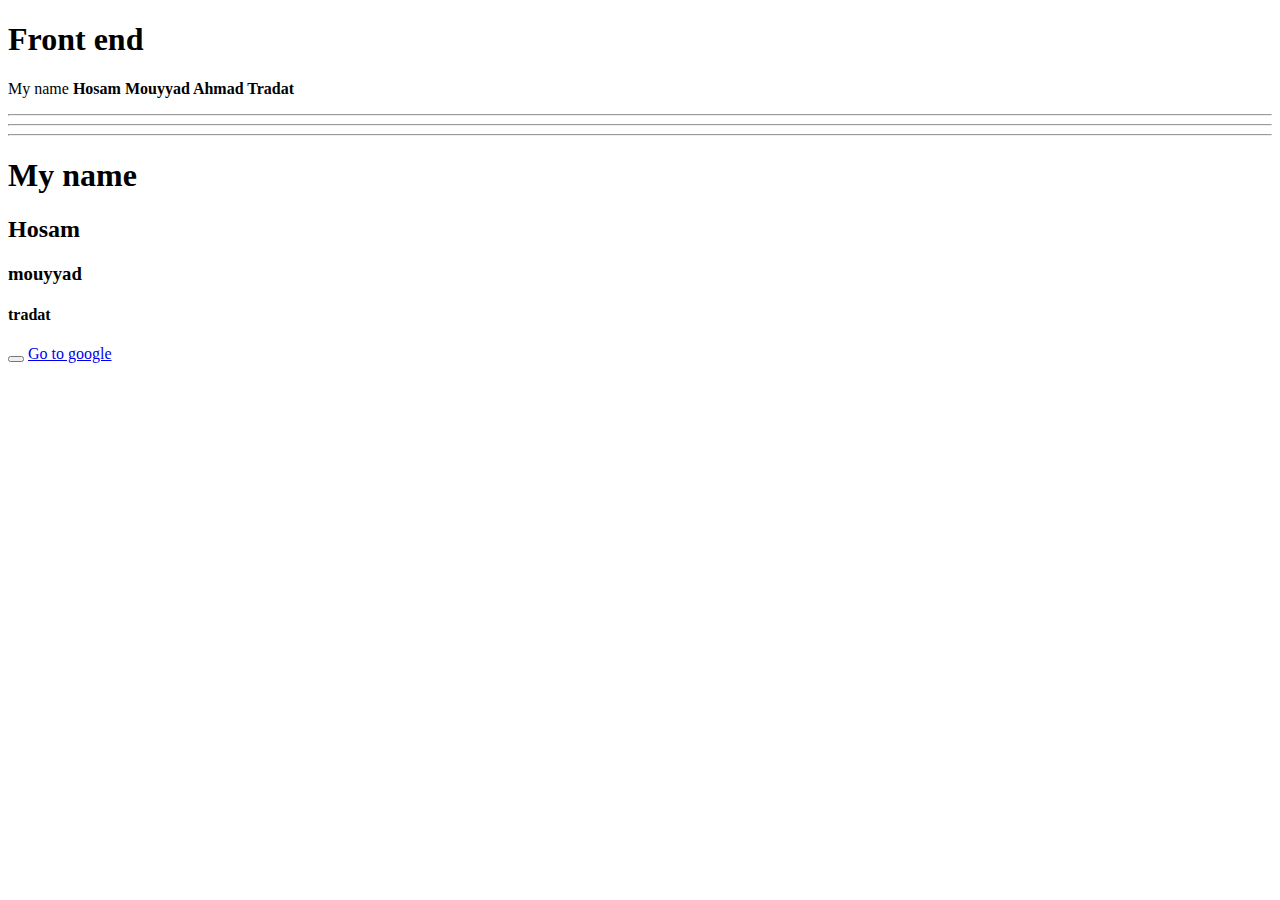
==== index.html @ 6f472d5f "frontend" ====
<!DOCTYPE html>
<html lang="en">
<head>
    <meta charset="UTF-8">
    <meta name="viewport" content="width=device-width, initial-scale=1.0">
    <title>Document</title>
</head>
<body>
    <h1>Front end</h1>
    
<p> My name <b>Hosam Mouyyad Ahmad Tradat </b> </p>
 <hr><hr><hr>

 <h1>My name  </h1>
 <h2>Hosam  </h2>
 <h3>mouyyad</h3>
 <h4>tradat</h4>



<button></button>


<a href="http://google.com"> Go to google</a>


    
</body>
</html>
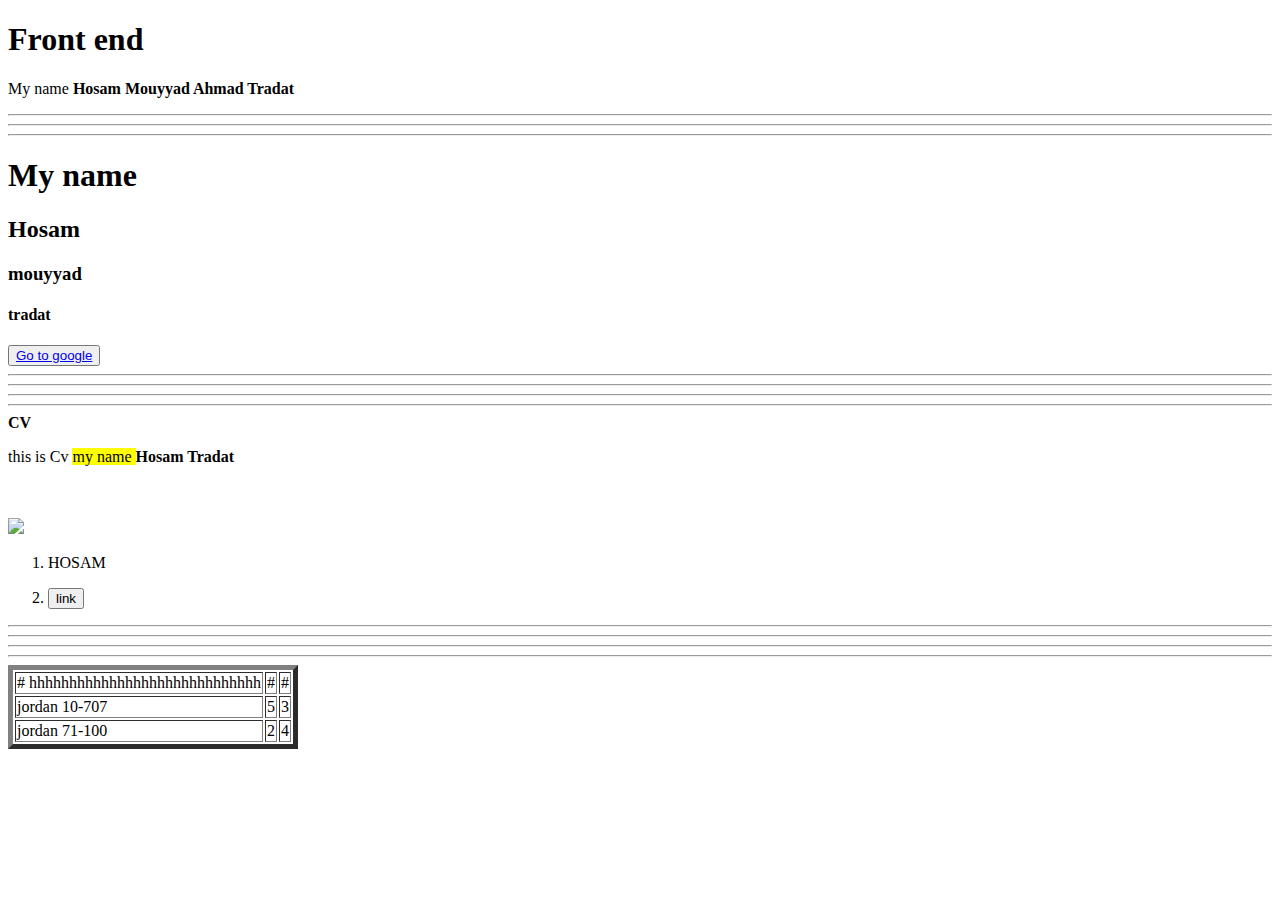
==== commit c65d1d4e: "tags.table" ====
--- a/index.html
+++ b/index.html
@@ -18,10 +18,63 @@
 
 
 
-<button></button>
+<button>
+    <a href="http://google.com"> Go to google</a>
+    
+</button>
 
 
-<a href="http://google.com"> Go to google</a>
+
+
+<hr><hr><hr><hr>
+
+<strong> CV </strong> <br>
+ <p> this is Cv <mark>my name </mark> <b>Hosam Tradat </b></p><br><br>
+
+ <img width="300" 
+  src="https://upload.wikimedia.org/wikipedia/commons/thumb/6/61/HTML5_logo_and_wordmark.svg/512px-HTML5_logo_and_wordmark.svg.png" >
+
+ <ol>
+    <li>
+        <p>HOSAM</p>
+
+    </li>
+    
+    
+         <li>
+               <p>
+    <button>link</button>
+</p>
+    </li>
+ </ol>
+
+<hr><hr><hr><hr>
+
+<table border="5">
+    <thead>
+        <tr>
+            <td>  # hhhhhhhhhhhhhhhhhhhhhhhhhhhhh</td>
+            <td>#</td>
+            <td>#</td>
+        </tr>
+    </thead>
+    <tbody>
+        <tr>
+            <td> jordan  10-707 </td>
+            <td>5</td>
+            <td>3</td> 
+        </tr>
+              <tr>
+                       <td>jordan   71-100</td>
+                      <td>2</td>
+                       <td>4</td> 
+          </tr>
+
+
+    </tbody>
+</table>
+
+
 
 
     
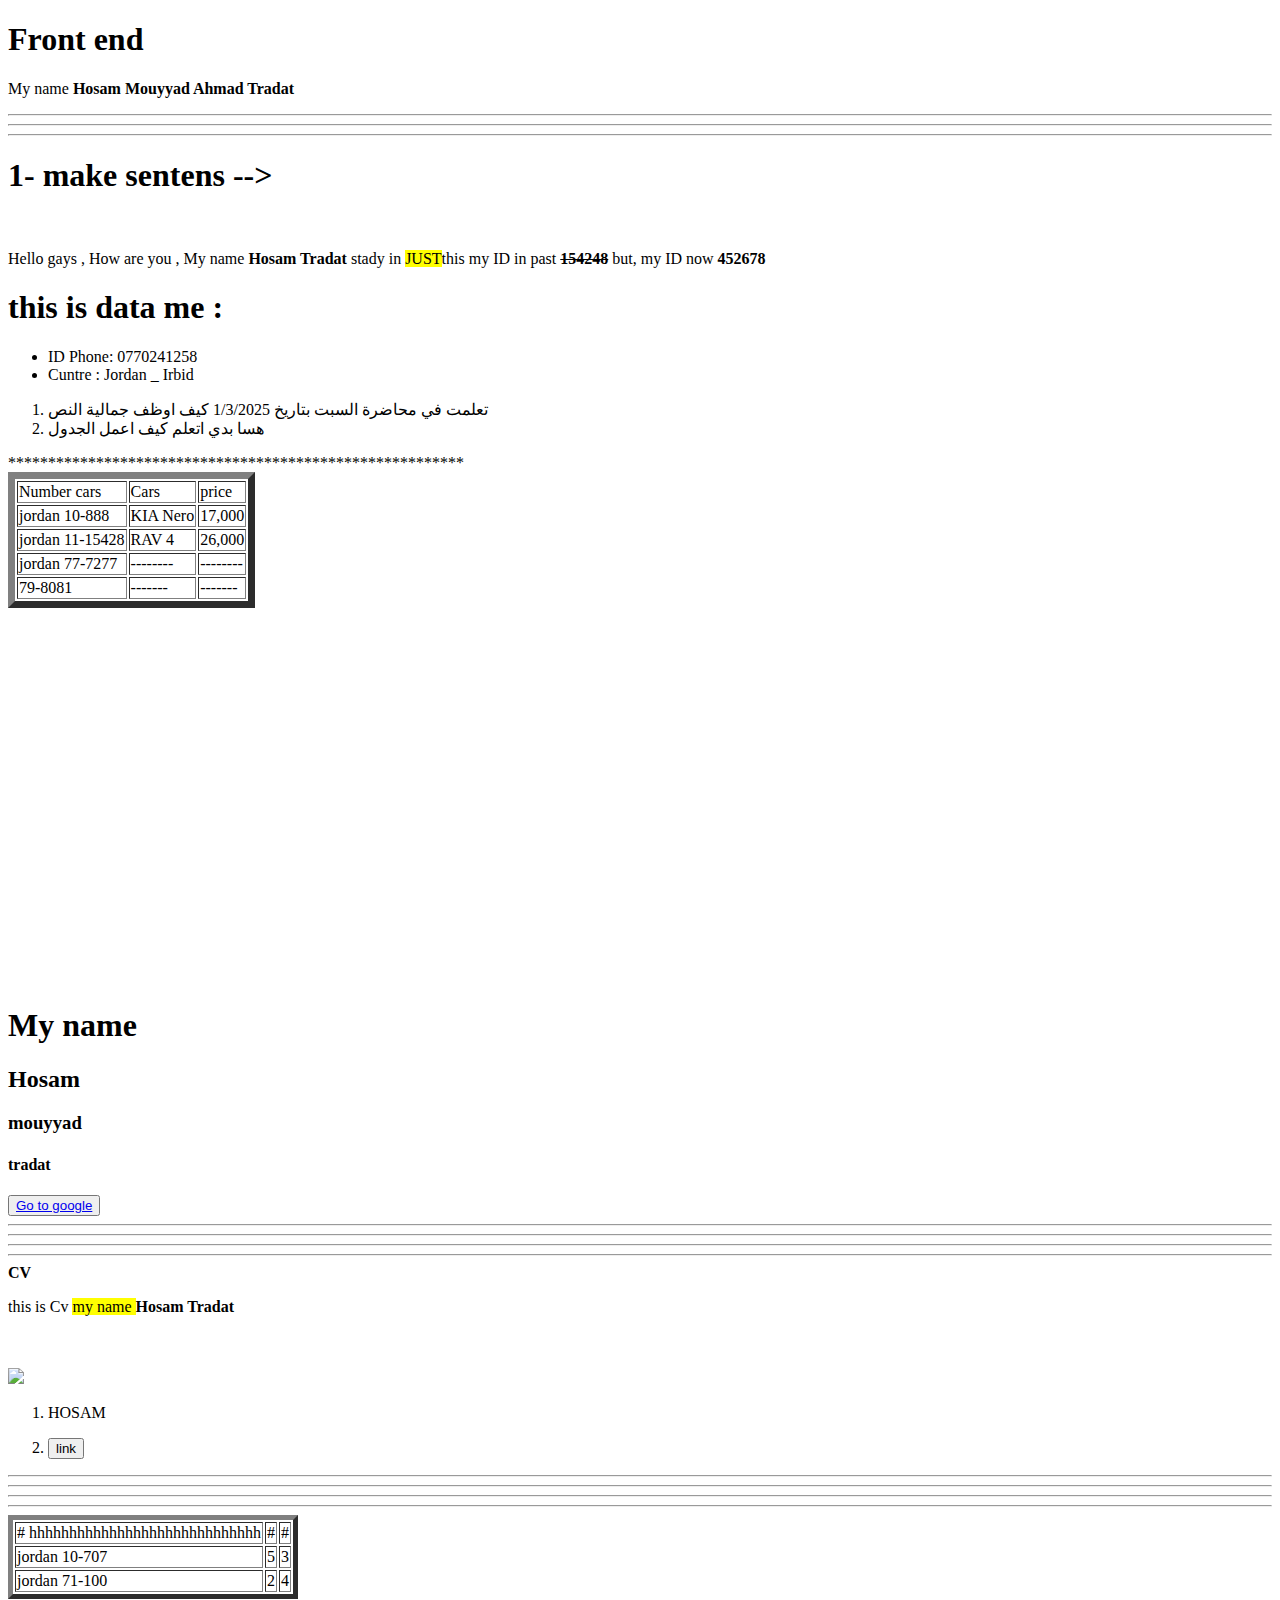
==== commit 8fda1236: "table row" ====
--- a/index.html
+++ b/index.html
@@ -3,13 +3,114 @@
 <head>
     <meta charset="UTF-8">
     <meta name="viewport" content="width=device-width, initial-scale=1.0">
-    <title>Document</title>
+    <title>front-end  </title>
 </head>
 <body>
     <h1>Front end</h1>
     
 <p> My name <b>Hosam Mouyyad Ahmad Tradat </b> </p>
  <hr><hr><hr>
+
+
+
+
+
+ <h1>1- make sentens --></h1> <br>
+
+ <p>Hello gays , How are you , My name <b>Hosam Tradat </b> stady in <mark>JUST</mark>this my ID in past<strong> <del>154248</del> </strong> but, my ID now <b>452678</b> </p> 
+ 
+     <h1>this is data me : </h1>
+            <ul>
+                 <li>ID Phone: 0770241258</li>
+                 <li> Cuntre : Jordan _ Irbid</li>
+            </ul>
+                        
+                 <ol>
+                       <li>  تعلمت في محاضرة السبت بتاريخ 1/3/2025 كيف اوظف جمالية النص </li>
+                        
+                       <li>             هسا بدي اتعلم كيف اعمل الجدول      </li>
+                 </ol>
+ 
+ *********************************************************
+<br>
+    <table border="7">
+
+             <thead>
+                <tr>
+                     <td> Number cars  </td>
+              
+                    <td>   Cars   </td>
+              
+                     <td>price   </td>
+                </tr> 
+        </thead>
+ 
+       <tbody>
+            <tr>
+                 <td>jordan  10-888 </td>
+                 <td> KIA Nero </td>
+                 <td>17,000 </td>
+            </tr>
+
+            <tr>
+                <td> jordan 11-15428 </td>
+                <td> RAV 4  </td>
+                <td>  26,000 </td>
+           </tr>
+
+           <tr>
+            <td>jordan  77-7277 </td>
+            <td> -------- </td>
+            <td> -------- </td>
+       </tr>
+
+       <tr>
+        <td> 79-8081 </td>
+        <td> ------- </td>
+        <td> ------- </td>
+   </tr>
+
+
+
+
+
+
+       </tbody>
+
+
+
+
+
+    </table>
+
+
+
+
+
+
+
+
+
+
+
+
+
+
+
+
+
+
+
+
+
+
+
+
+
+
+<br><br><br><br><br><br><br><br><br><br><br><br><br><br><br><br><br><br><br><br><br>
+
+
 
  <h1>My name  </h1>
  <h2>Hosam  </h2>
@@ -73,7 +174,9 @@
 
     </tbody>
 </table>
-
+<hr><hr><br><hr><br><hr>
+******************************************************************************************
+<br><br><br><br>
 
 
 
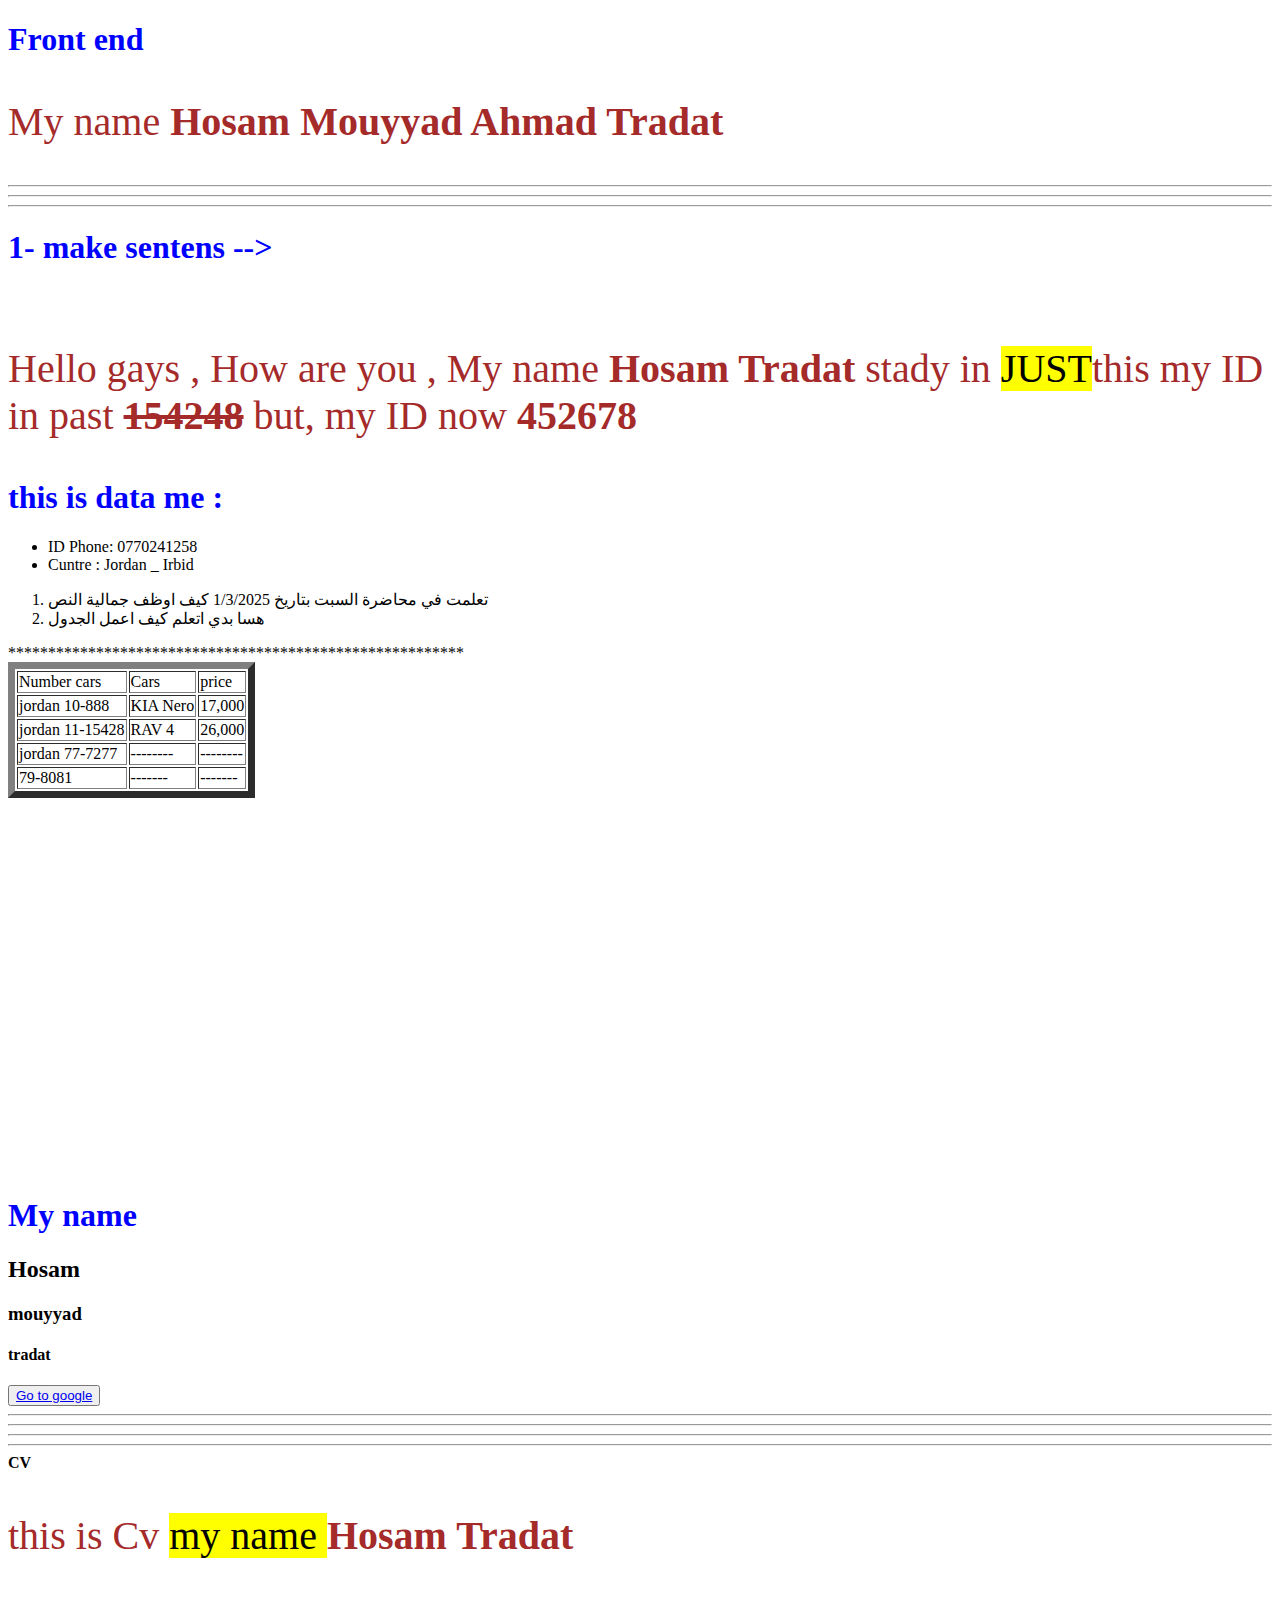
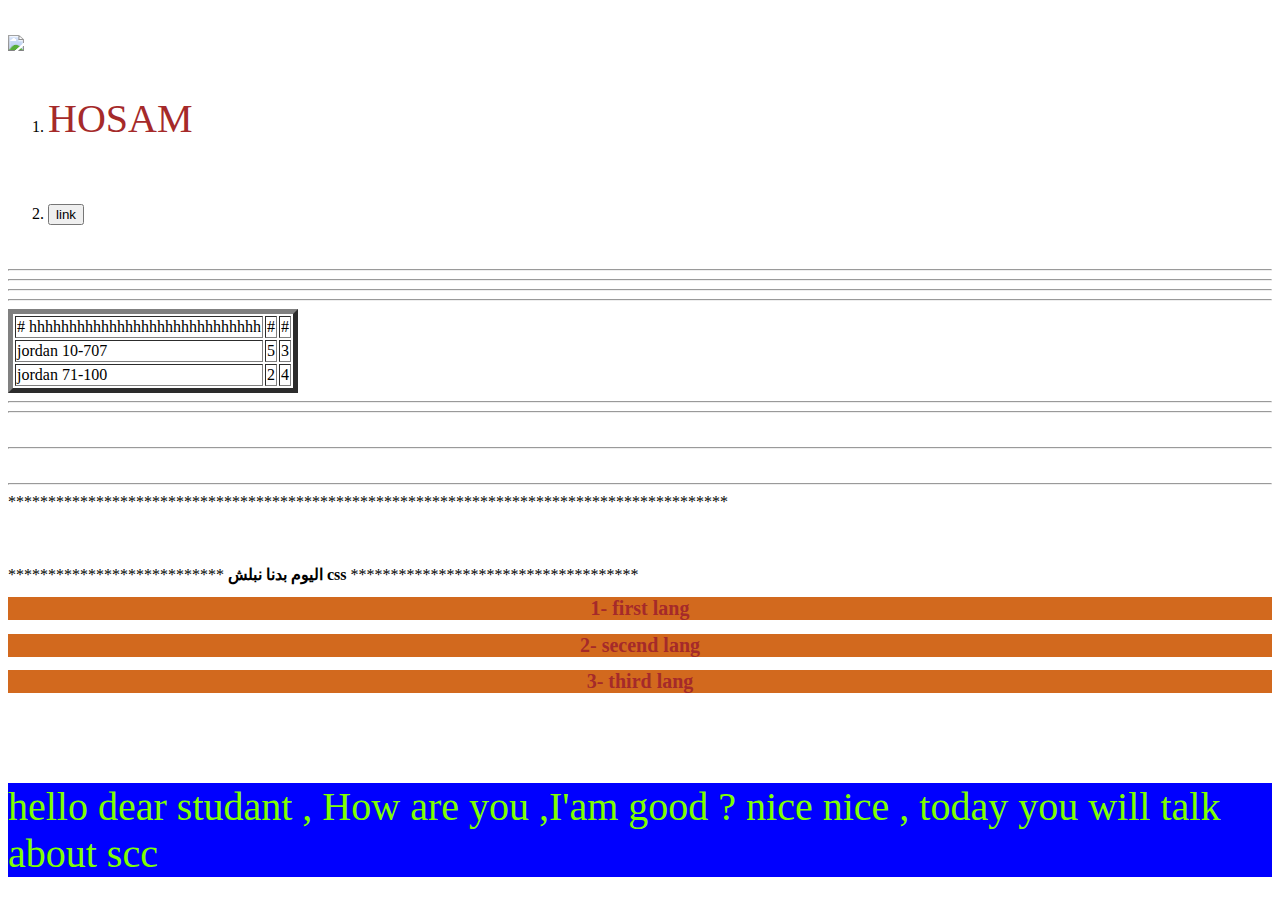
==== commit b457f150: "learn css" ====
--- a/index.html
+++ b/index.html
@@ -4,6 +4,33 @@
     <meta charset="UTF-8">
     <meta name="viewport" content="width=device-width, initial-scale=1.0">
     <title>front-end  </title>
+
+       <style>
+      h1{
+        color: blue;
+      }
+p{
+    color: brown;font-size: 40px;
+}
+
+     #speachialH1 {
+        color: brown;
+        background-color: chocolate;
+        font-size: 20px;
+        text-align: center;
+     }
+
+
+
+.anything {
+    color: chartreuse;
+    font-size: 40px;
+    background-color: blue;
+}
+
+
+
+            </style>
 </head>
 <body>
     <h1>Front end</h1>
@@ -178,8 +205,17 @@
 ******************************************************************************************
 <br><br><br><br>
 
-
-
-    
+*************************** <b> اليوم بدنا نبلش css </b>************************************
+<h1 id="speachialH1" > 1- first lang </h1>
+   <h1 id="speachialH1"> 2- secend lang  </h2>
+      <h1 id="speachialH1"> 3- third lang </h3>
+
+<br><br>
+
+<p class="anything">hello dear studant , How are you ,I'am good ?  nice nice , today you will talk about scc </p>
+
+
+
+
 </body>
 </html>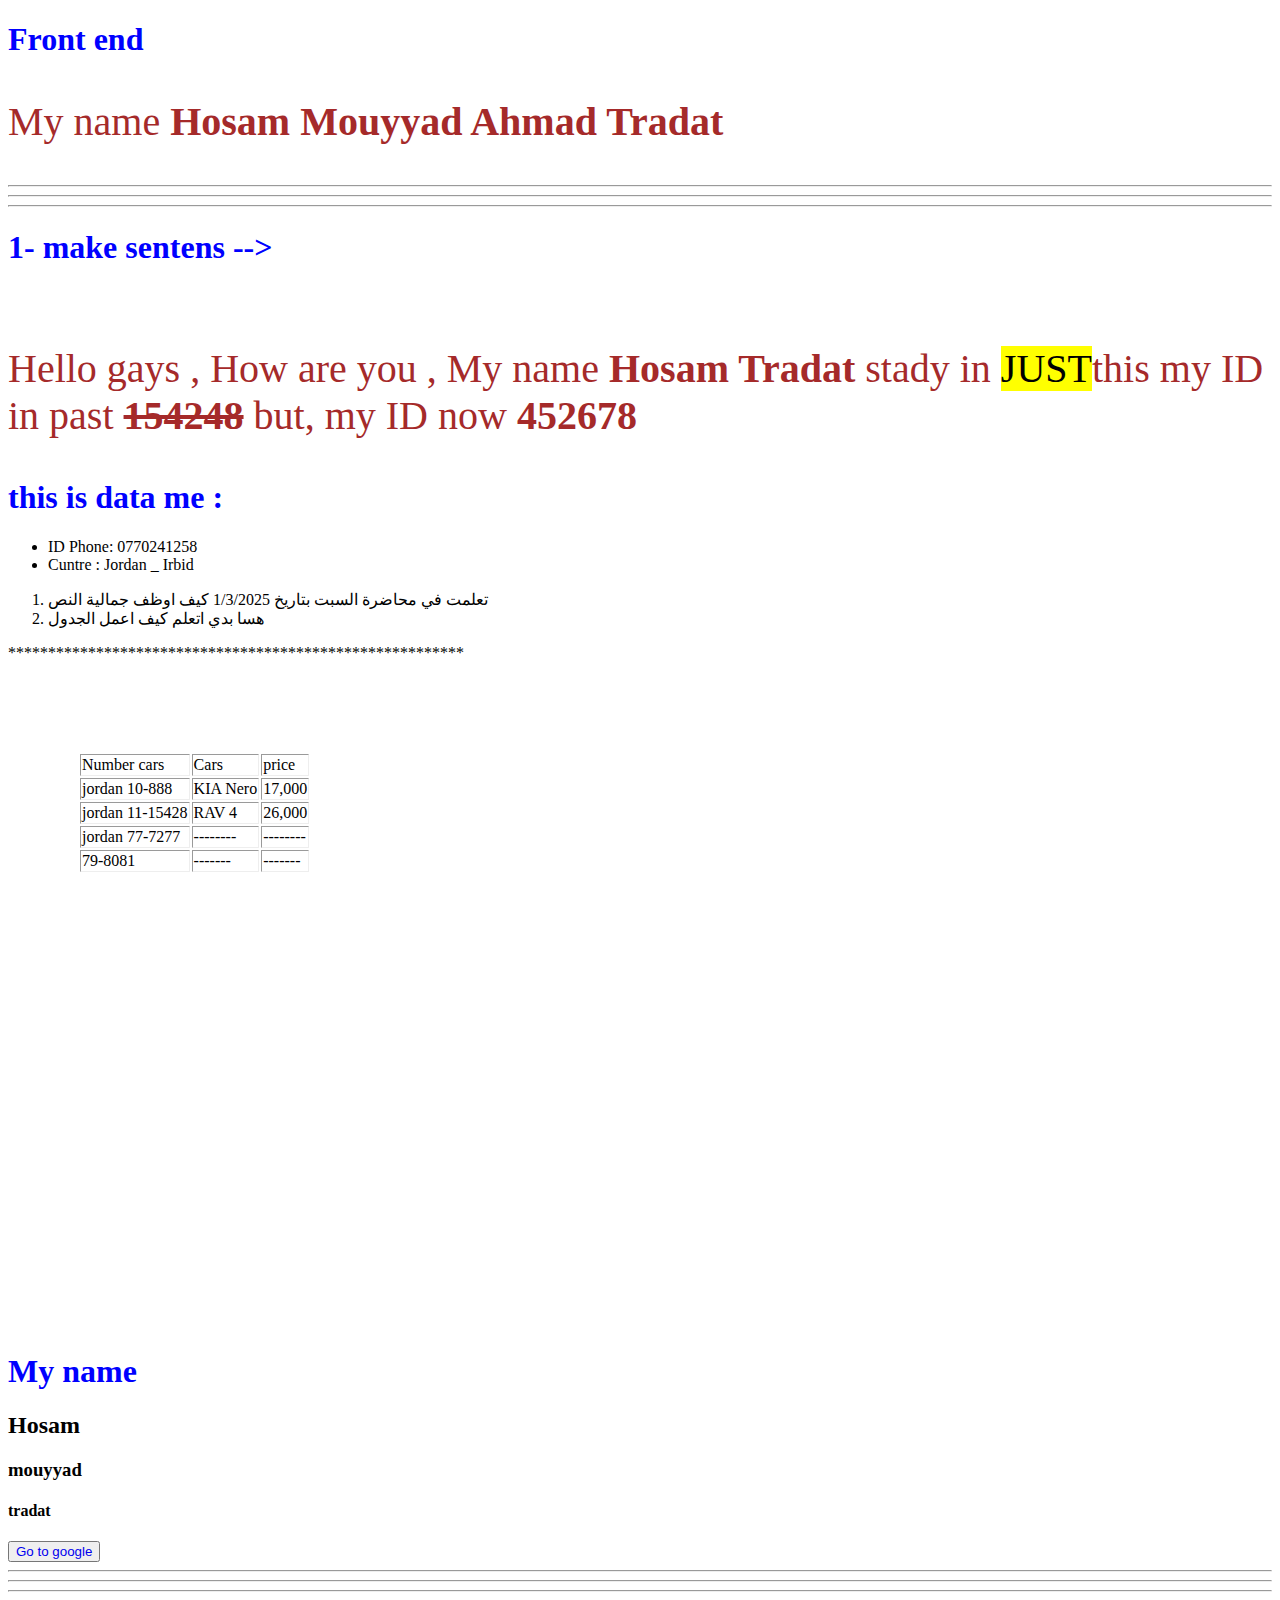
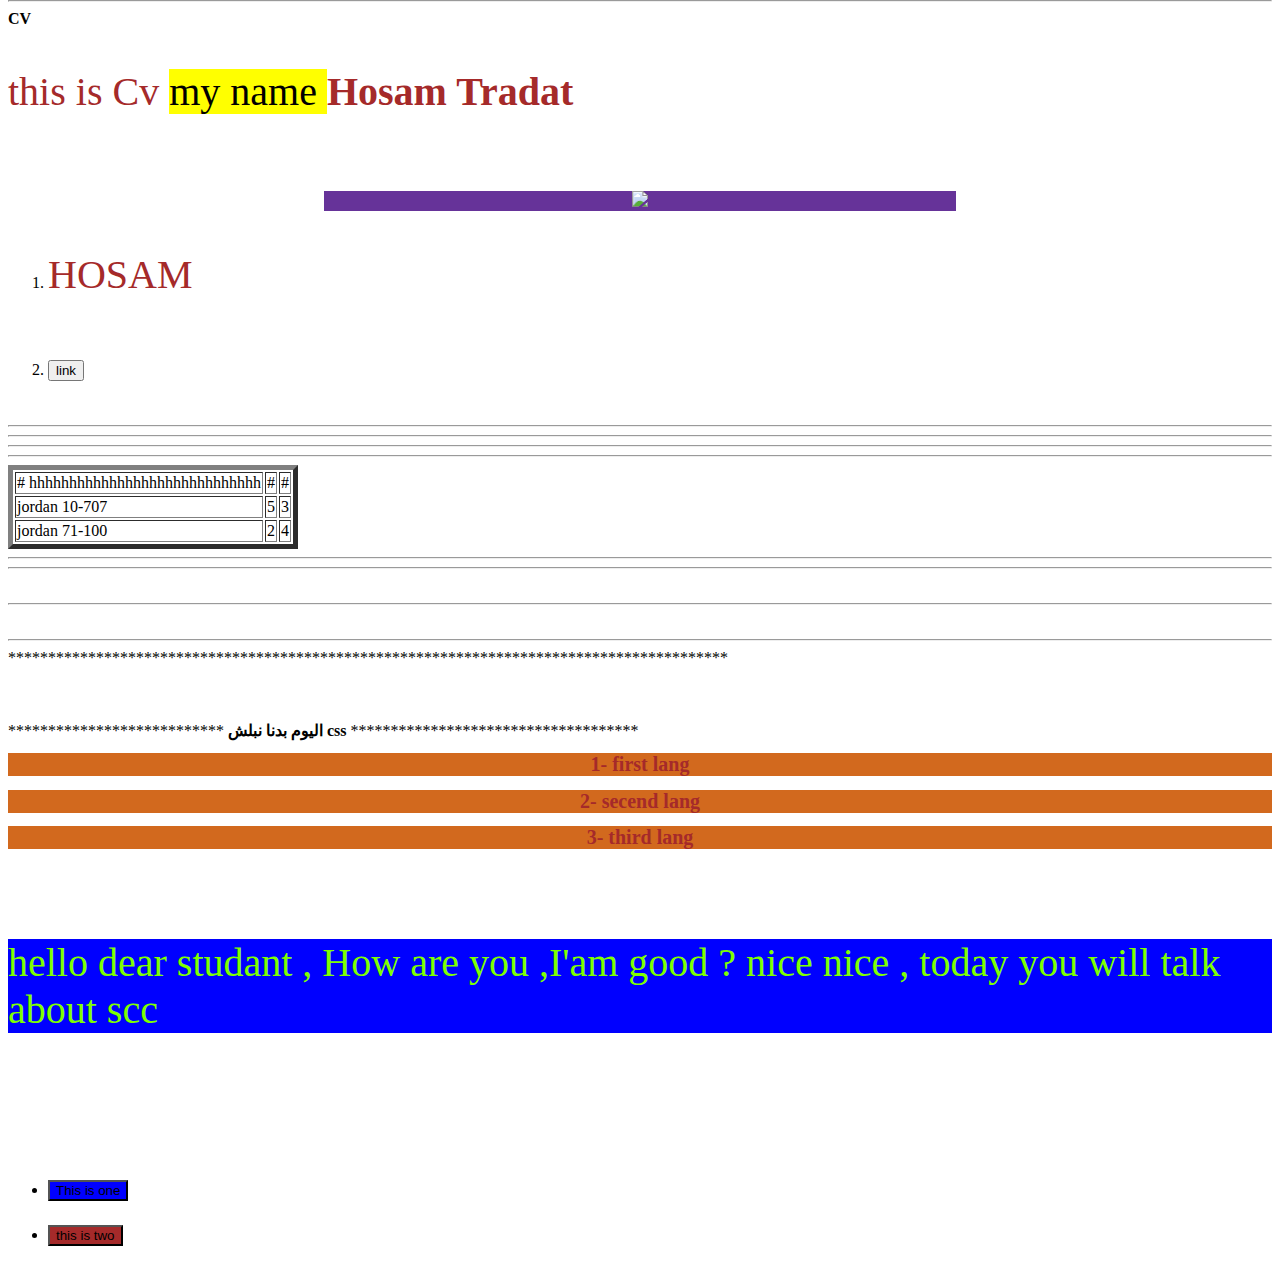
==== commit 2be0a1ca: "css" ====
--- a/index.html
+++ b/index.html
@@ -6,6 +6,20 @@
     <title>front-end  </title>
 
        <style>
+           .img{
+            width: 50%;
+           background-color: rebeccapurple;
+            text-align: center;
+            margin: auto;
+
+           }
+      a{
+        text-decoration: none;
+      }
+
+
+
+
       h1{
         color: blue;
       }
@@ -29,7 +43,23 @@
 }
 
 
-
+         ul button {
+            background-color: blue;
+         }
+
+    ul>li>button{
+        background-color: brown;
+    }
+
+        .cars{
+           
+           padding-left: 30px;
+            padding-right: 30px;
+            padding-top:  50px; ;
+            padding-bottom:40px ;
+            border: 30px;
+            margin: 40px;
+         }
             </style>
 </head>
 <body>
@@ -60,7 +90,7 @@
  
  *********************************************************
 <br>
-    <table border="7">
+    <table class="cars" border="1">
 
              <thead>
                 <tr>
@@ -159,8 +189,7 @@
 <strong> CV </strong> <br>
  <p> this is Cv <mark>my name </mark> <b>Hosam Tradat </b></p><br><br>
 
- <img width="300" 
-  src="https://upload.wikimedia.org/wikipedia/commons/thumb/6/61/HTML5_logo_and_wordmark.svg/512px-HTML5_logo_and_wordmark.svg.png" >
+ <div class="img"> <img   src="https://upload.wikimedia.org/wikipedia/commons/thumb/6/61/HTML5_logo_and_wordmark.svg/512px-HTML5_logo_and_wordmark.svg.png" > </div>
 
  <ol>
     <li>
@@ -214,7 +243,17 @@
 
 <p class="anything">hello dear studant , How are you ,I'am good ?  nice nice , today you will talk about scc </p>
 
-
+<br><br><br><br>
+
+
+<ul>  <li> 
+                     
+            <h1> <button> This is one  </button> </h1>    
+                               </li> 
+                        
+                           <li> <button>this is two </button>  </li>    
+
+                            </ul>
 
 
 </body>
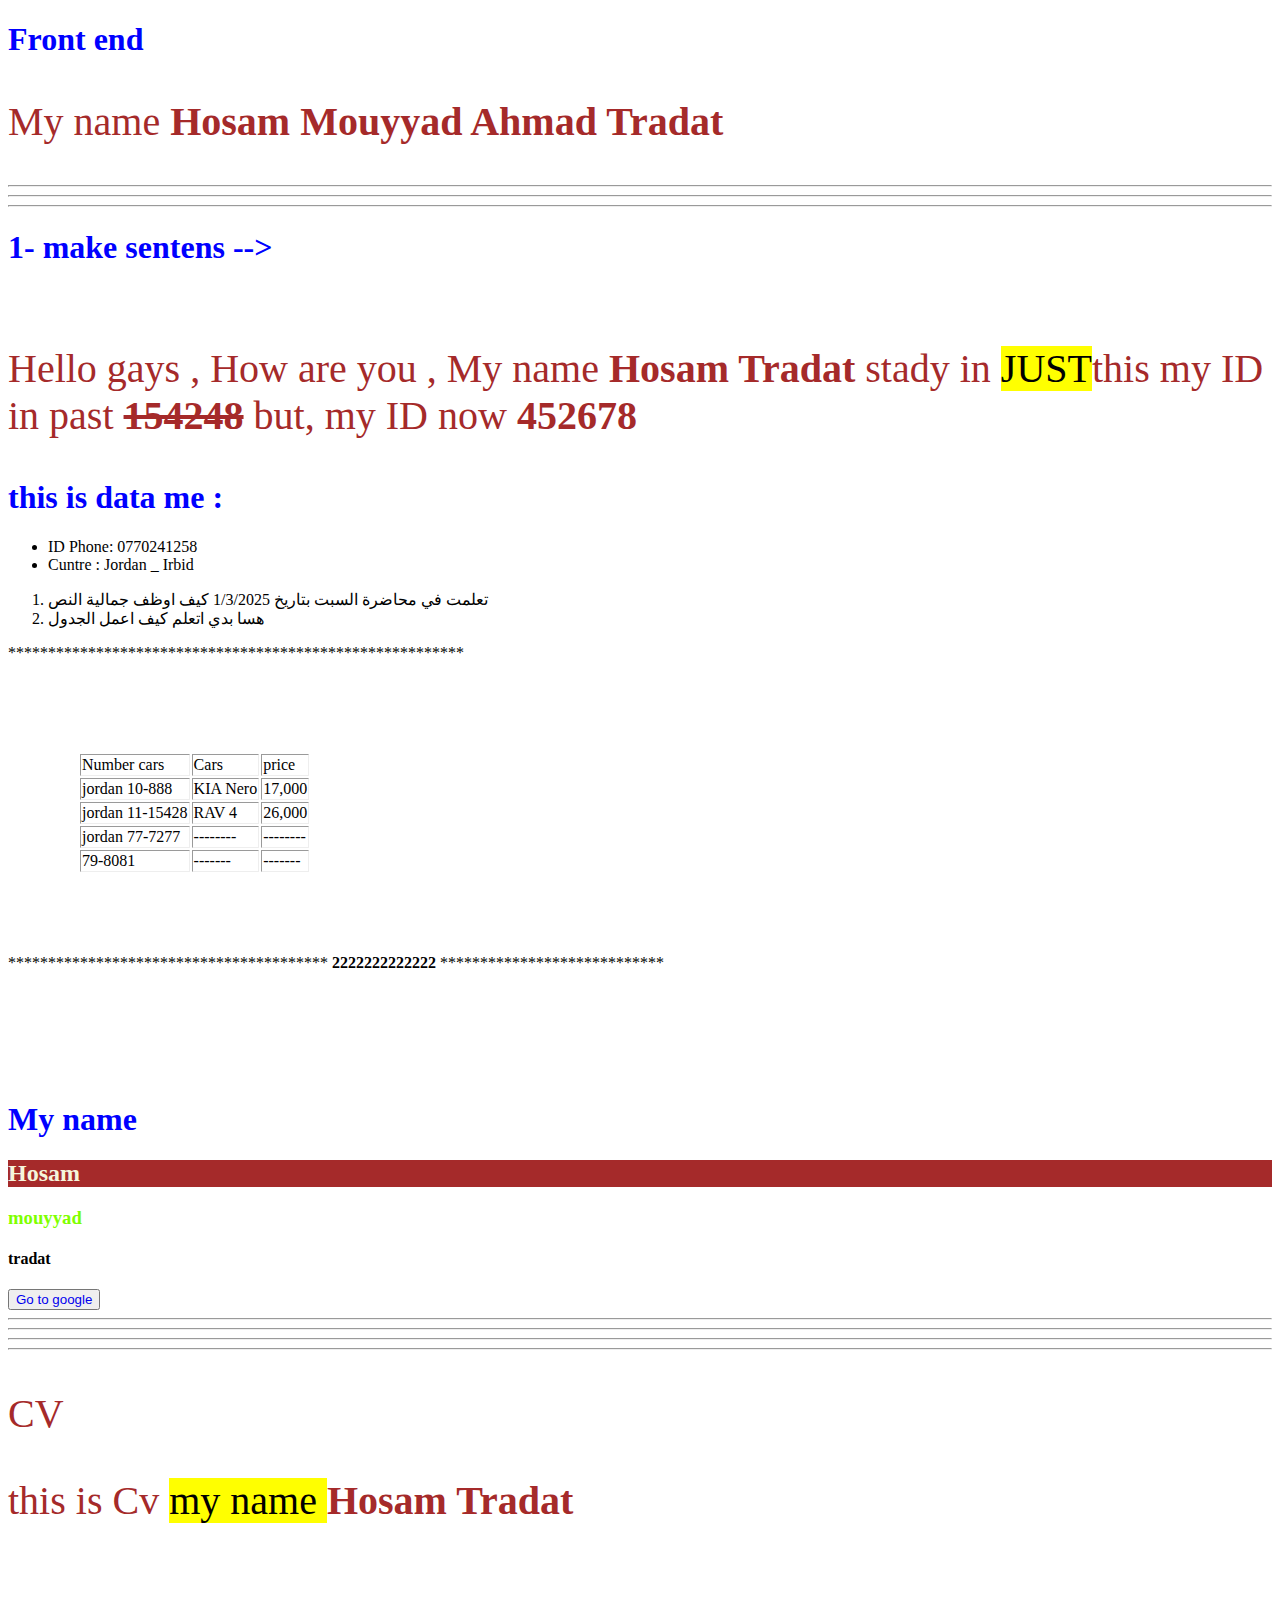
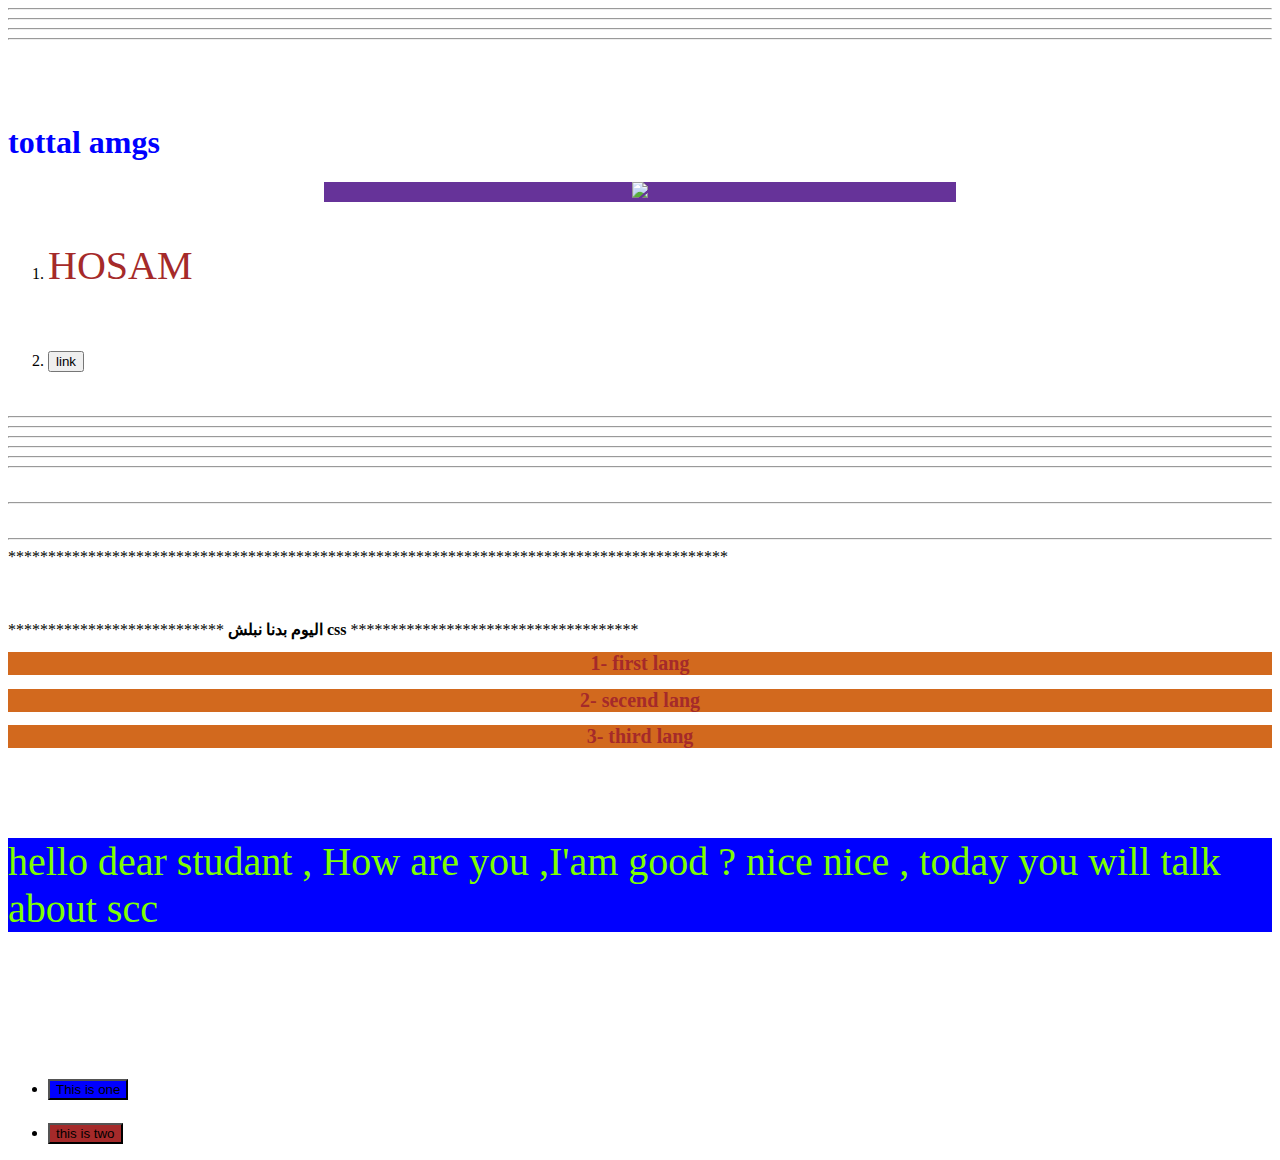
==== commit a41f9811: "html" ====
--- a/index.html
+++ b/index.html
@@ -6,6 +6,8 @@
     <title>front-end  </title>
 
        <style>
+           
+
            .img{
             width: 50%;
            background-color: rebeccapurple;
@@ -143,35 +145,18 @@
 
 
 
-
-
-
-
-
-
-
-
-
-
-
-
-
-
-
-
-
-
-
-
-
-
-<br><br><br><br><br><br><br><br><br><br><br><br><br><br><br><br><br><br><br><br><br>
+**************************************** <strong> 2222222222222 </strong> ****************************
+
+
+
+
+<br><br><br><br><br><br><br>
 
 
 
  <h1>My name  </h1>
- <h2>Hosam  </h2>
- <h3>mouyyad</h3>
+ <h2 style="background-color: brown;color: beige;">Hosam  </h2>
+ <h3 style="color: chartreuse;">mouyyad</h3>
  <h4>tradat</h4>
 
 
@@ -186,8 +171,16 @@
 
 <hr><hr><hr><hr>
 
-<strong> CV </strong> <br>
- <p> this is Cv <mark>my name </mark> <b>Hosam Tradat </b></p><br><br>
+ <p>CV</p> 
+ 
+ <p> this is Cv <mark>my name </mark> <b>Hosam Tradat </b></p><br><br><hr><hr><hr><hr><br><br><br>
+
+
+
+
+
+
+<h1 >  tottal amgs   </h1>
 
  <div class="img"> <img   src="https://upload.wikimedia.org/wikipedia/commons/thumb/6/61/HTML5_logo_and_wordmark.svg/512px-HTML5_logo_and_wordmark.svg.png" > </div>
 
@@ -207,29 +200,7 @@
 
 <hr><hr><hr><hr>
 
-<table border="5">
-    <thead>
-        <tr>
-            <td>  # hhhhhhhhhhhhhhhhhhhhhhhhhhhhh</td>
-            <td>#</td>
-            <td>#</td>
-        </tr>
-    </thead>
-    <tbody>
-        <tr>
-            <td> jordan  10-707 </td>
-            <td>5</td>
-            <td>3</td> 
-        </tr>
-              <tr>
-                       <td>jordan   71-100</td>
-                      <td>2</td>
-                       <td>4</td> 
-          </tr>
-
-
-    </tbody>
-</table>
+
 <hr><hr><br><hr><br><hr>
 ******************************************************************************************
 <br><br><br><br>
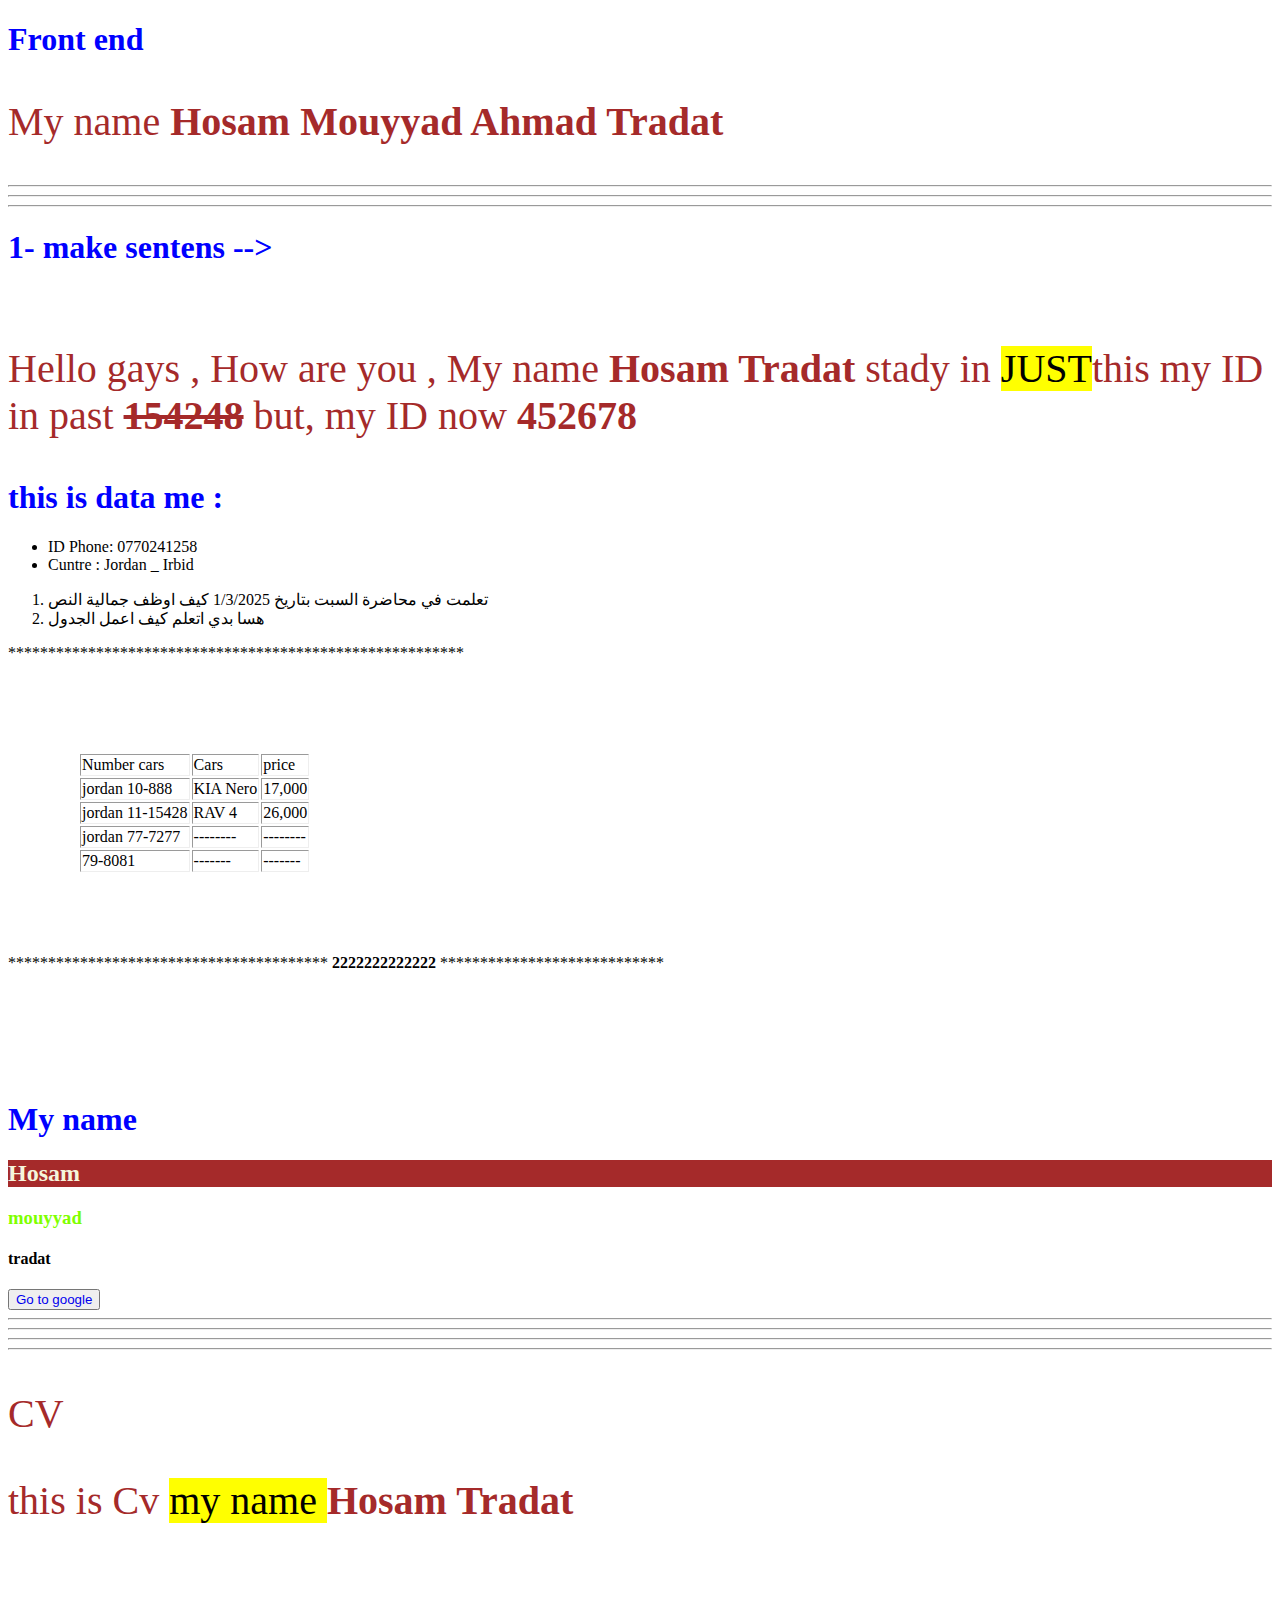
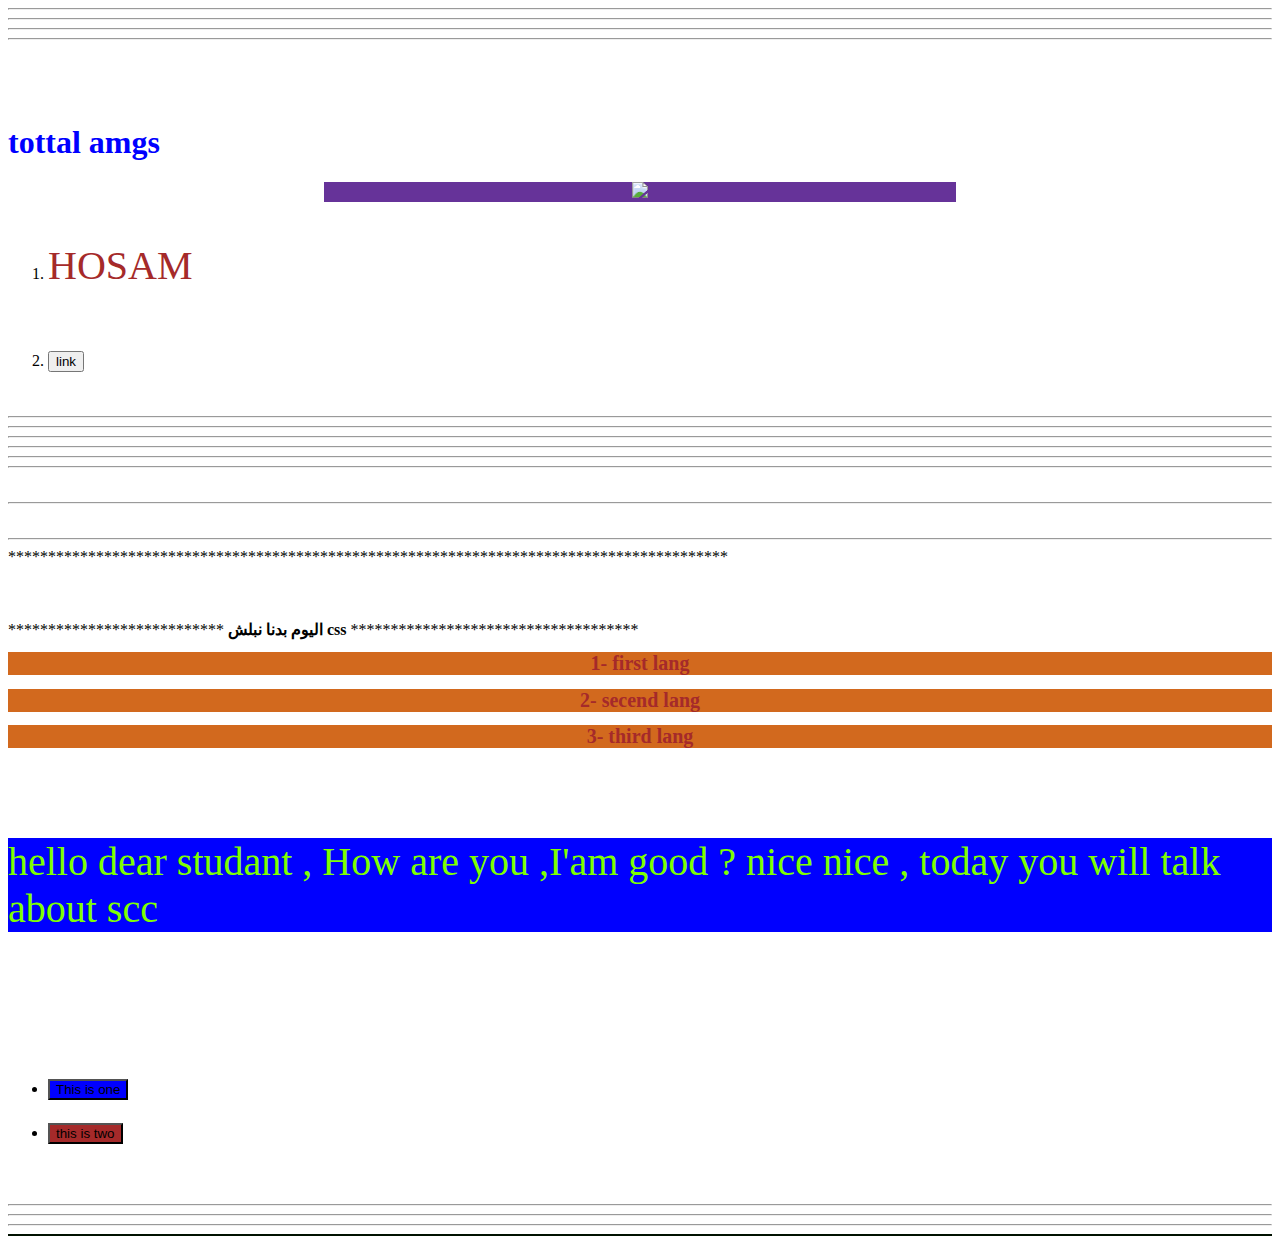
==== commit 401563fa: "news" ====
--- a/index.html
+++ b/index.html
@@ -227,5 +227,10 @@
                             </ul>
 
 
+<br><br>
+<hr><hr><hr><hr color="000 111 000">
+
+                            
+
 </body>
 </html>